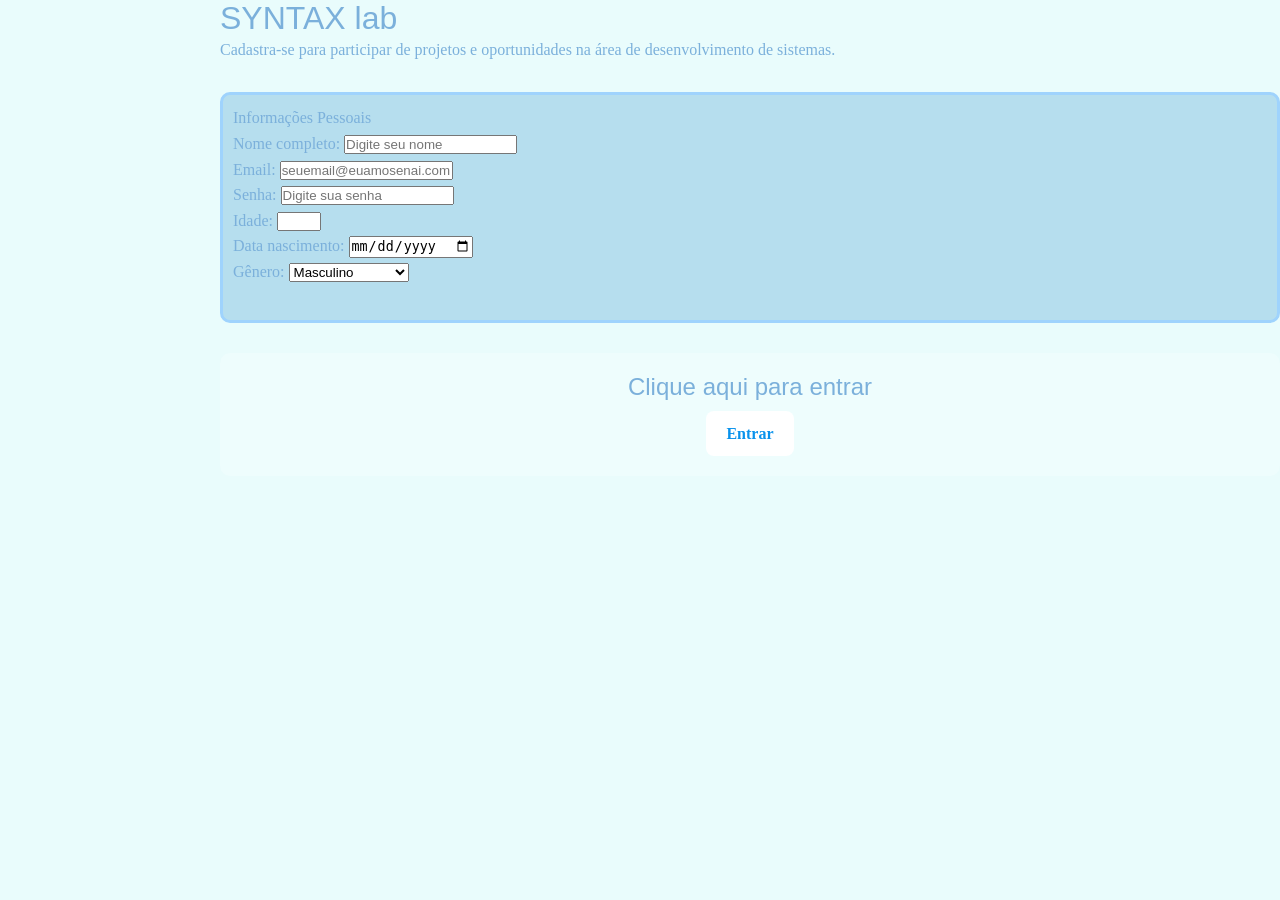
==== index.html @ 16bf8747 "Add files via upload" ====
<!DOCTYPE html>
<html lang="en">
<head>
    <meta charset="UTF-8">
    <meta name="viewport" content="width=device-width, initial-scale=1.0">
    <title>SISTEMA DE ORDEM DE SERVIÇO</title>
    <link rel="stylesheet" href="style.css">
<link rel="preconnect" href="https://fonts.googleapis.com">
<link rel="preconnect" href="https://fonts.gstatic.com" crossorigin>
<link href="https://fonts.googleapis.com/css2?family=Oswald:wght@200..700&display=swap" rel="stylesheet">

</head>
<body>
    <!DOCTYPE html>
<html lang="pt-br">
<head>
    <meta charset="UTF-8">
    <meta name="viewport" content="width=device-width, initial-scale=1.0">
    <title>Cadastro de dev</title>
</head>
<body>
    <h1>SYNTAX lab</h1>
    <legend>Cadastra-se para participar de projetos e oportunidades na área de desenvolvimento de sistemas.</legend>
    
        <div class="block"div>

            <legend>Informações Pessoais</legend>
                <label for="nome">Nome completo:</label>
                <input type="text" name="Nome" id="Nome" placeholder="Digite seu nome" requirer><br>
    
                <label for="Email">Email:</label>
                <input type="text" name="Email" id="Email" placeholder="seuemail@euamosenai.com.br" required><br>
    
                <label for="Senha">Senha:</label>
                <input type="password" name="Senha" id="Senha" placeholder="Digite sua senha" required><br>
    
                <label for="Idade">Idade:</label>
                <input type="number" name="Idade" id="Idade" min="18" max="99" required ><br>
            
                <label for="Data-nascimento:">Data nascimento:</label>
                <input type="date" name="Data-nascimento" id="Data-nascimento" required><br>
    
                <label for="genero">Gênero:</label>
                <select name="genero" id="genero">
                <option value="Masculino">Masculino</option>
                <option value="Feminino">Feminino</option>
                <option value="Prefiro_nao_dizer">Prefiro não dizer</option>
                </select><br><br>

        </div>

<section class="card">
<H2>Clique aqui para entrar</H2>
<a class= "entrar" href="inicio.html">Entrar</a>
</section>

</body>
</html>
    
</body>
</html>
---- style.css ----
/* ==============================================
CORES DO SITE
================================================*/
/* Vamos colocar todas as cores nas variaveis e ja vai alterar automatico  */


 /* root serve p manter uma configuração padrão. adicionar cores, tudo aquilo que vc vai reutilizar, tamanho da fonte */
:root {
    --cor-texto-escuro: #7bb0db;
    --cor-creme: #ffffff;
    --cor-fundo-pagina: #e2fbfcb9;
    --cor-terracota: #1794c5;
    --cor-terracota-escuro: #3a4ad4;
    --cor-carvao: #36454f;
    --cor-linha: rgba(36, 34, 34, 0.1);
    /* TODAS AS CORES UTILIZADAS NO SITE ESTÁ AQUI :) */
}

main {
    justify-content: space-evenly;
    display: flex;
    align-items: center; 
    gap: 20px;


}
.card1{
width: 180px;
height: 140px;
background-color: rgb(85, 74, 236);
border-radius: 10px;
padding: 20px;
text-align: center;
transition: transform 0.3s ease;

}
.card2{
width: 180px;
height: 140px;
background-color: rgb(88, 236, 74);
border-radius: 10px;
padding: 20px;
text-align: center;
transition: transform 0.3s ease;

}
.card3{
width: 180px;
height: 140px;
background-color: rgb(245, 214, 79);
border-radius: 10px;
padding: 20px;
text-align: center;
transition: transform 0.3s ease;

}
.card4{
width: 180px;
height: 140px;
background-color: rgb(236, 74, 74);
border-radius: 10px;
padding: 20px;
text-align: center;
transition: transform 0.3s ease;

}

.card:hover {
    transform: scale(1.05);
    box-shadow: 0 4px 8px rgba(141, 48, 48, 0.2);
}

.card h2 {
    margin bottom: 10px;
}

.card a {
    display: inline-block;
    margin-top: 10px;
    padding: 10px 20px;
    background-color: #f1e6e6;
    text-decoration: none;
    border-radius: 8px;
    transition: background-color 0.3s ease, color 0.3s ease;
    font-weight: bold;

}
/*===================================
 RESET BÁSICO 
 ====================================*/
 /* QUANDO QUISER APLICAR ALGO PRA TUDO NO SITE USA O ASTERISCO  */
 * {
    margin: 0;
    padding: 0;
    box-sizing: border-box;
 }

 html {
    scroll-behavior: smooth; 
    /* quando clicamos em um link da página, tipo #pecas, a pagina rola suavemente até lá em vez de "pular e ficar uma linha grande" */
 }

 body {
    font-family: 'Work Sans', 'poppins';
    color: var(--cor-texto-escuro);
    background-color: var(--cor-fundo-pagina);
    line-height: 1.6;
    margin-left: 220px;
 }

a {
    
    color: inherit; 
    /* faz com que o link herde a cor do texto ao redor, em vez do azul padrão navegador  */
    text-decoration: none;

}

/* ===============================
BOTÕES
==================================*/


.botao {
    display: inline-flex;
/* vira um flexbox, mas continua "na linha" do yexyo, não ocupa a linha inteira */
    padding: 0.5rem 1rem;
    align-items: center;
    justify-content: center;
    padding: 14px;
    border-radius: 4px;
    font-weight: 500;
    font-size: 15px;
    transition: transform 0.2s ease, background-color 0.2s ease;
    /* Deixa a mudança de cor e subir no hover suave, em vez de instantânea */

}

.botao-preenchido {
    background-color: var(--cor-terracota);
    color: var(--cor-creme);
}


.botao-preenchido:hover {
    background-color: var(--cor-terracota-escuro);
    transform: translateY(-2px);
    /* faz o botão "subir" quando passa o mouse por cima */
}
.botao-contorno {
    border: 1.5px solid var(--cor-terracota);
    color: var(--cor-terracota);
}
.botao-claro {
    background: var(--cor-fundo-pagina);
    color: var(--cor-terracota);
}

/* ===============================
MENU DO TOPO
================================== */

.topo {
    background-color: #1794c5;
    position: fixed;
    top: 0;
    left: 0;
    width: 220px;
    height: 100vh;
    background-color: #083966;
    border-right: 1px solid #ccc;

    display: flex;
    flex-direction: column;
}

.topo nav {
    display: flex;
    flex-direction: column;
}

.topo-conteudo {
    display: flex;
    align-items: center ;
    justify-content: space-between;
    max-width: 1180px;
    margin: 0 auto;
    padding: 20px 40px;

}

.marca {
    font-family: "Fraunces", serif;
    font-size: 20px;
    font-weight: 600;

}

.menu {
    display: flex;
    gap: 36px;

}

/* BOTÃO DE AGENDAR VISITA */
.botao-menu {
    font-size: 14px;
    font-weight: 500;
    color: var(--cor-fundo-pagina);
    background: var(--cor-texto-escuro);
    padding: 10px 20px;
    border-radius: 3px;

}
/* BLOCK */
.block {
    display: block;
    margin-bottom: 90%;
    background-color: rgb(182, 222, 238);
    border: 3px solid rgb(159, 211, 253);
    padding: 10px;
    margin: 30px 0;
    size: 100%;
    border-radius: 10px;
}
table {
    width: 100%;
    border-collapse: collapse;
    background-color: rgb(255, 255, 255);
    border-radius: 10px;
}

th {
    text-align: left;
    padding: 12px;
    background-color: #b7cbdf;
    font-size: 14px;
}

td {
    padding: 12px;
    border-bottom: 1px solid #f1f1f1;
    font-size: 14px;
}

.andamento,
.concluida,
.pendente {
    padding: 5px 10px;
    border-radius: 8px;
    font-size: 12px;
}

.andamento {
    background-color: #fff0c2;
    color: #d99000;
}

.concluida {
    background-color: #d5f5e3;
    color: #168653;
}

.pendente {
    background-color: #d8dce4;
    color: #475569;
}

.container {
    justify-content: flex-end;
    align-items: end;
    display: flex;
}

 h1,h2,h3 {
    font-family: 'Work Sans', sans-serif;
    font-weight: 500;
    line-height: 1.15;
    
 }
p {
    color: var(--cor-terracota);
    max-width: 46ch;     
    /* Largura máxima do parágrafo */
}


/* ============================
MENU DO TOPO
=============================== */

.hero {
    display: flex;
    align-items: center;
    justify-content: space-between;
    flex-wrap: wrap;
/* se a tela for pequena, os itens quebram a linha de baixo em vez de espremer  */
    gap: 60px;
    max-width: 1180px;
    margin: 0 auto;
    padding: 90px 40px 110px;
    }

    .hero texto {
    flex: 1 1 480px;
        /* 1= pode crescer para ocupar espaço extra */
        /* 1= pode encolher se faltar espaço */
        /* 480px = tamanho "ideal de partida antes de crescer ou encolher" */
    }

    .hero-texto h1 {
    font-size: 44px;
    margin-bottom: 22px;

    }

    .hero p {
    font-size: 18px;
    margin-bottom: 34px;

    }

    .hero-botoes {
        display: flex;
        gap: 16px;
        flex-wrap: wrap;

    }

    .hero-imagem {
    flex: 1 1 340px;
    display: flex;
    justify-content: center;
    align-items: center;

    }
    .card{
background-color: rgba(255, 255, 255, 0.2);
border-radius: 10px;
padding: 20px;
text-align: center;


}

.entrar:hover {
    transform: scale(1.05);
    box-shadow: 0 4px 8px rgba(0, 0, 0, 0.2);
}

.card h2 {
    margin bottom: 10px;
}

.card a {
    display: inline-block;
    margin-top: 10px;
    padding: 10px 20px;
    background-color: #fff;
    color: #0992ec;
    text-decoration: none;
    border-radius: 8px;
    transition: background-color 0.3s ease, color 0.3s ease;
    font-weight: bold;

}


/* 
    .desenho-torno {
    width: 100px;

    } */
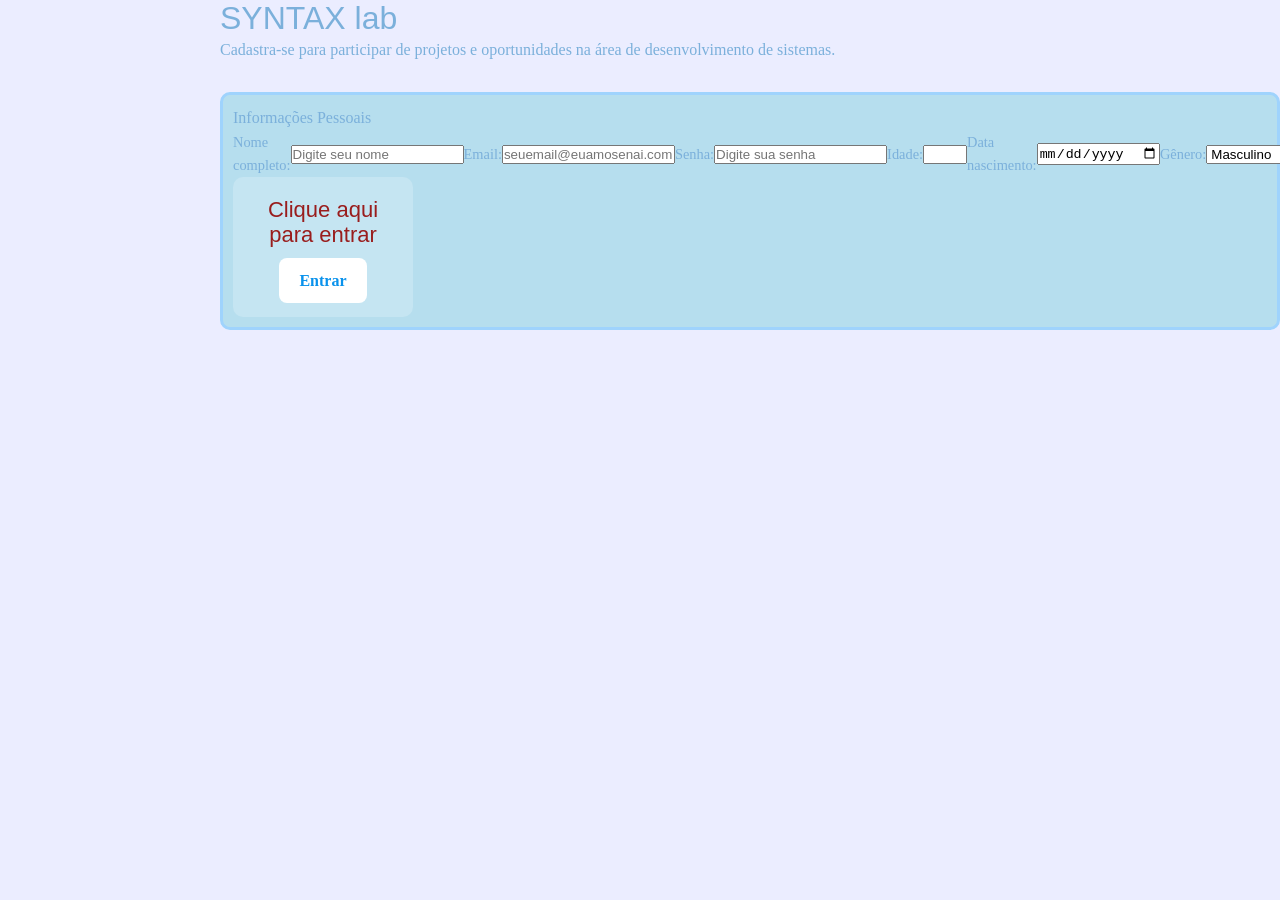
==== commit 9105ed51: "WEB OS" ====
--- a/index.html
+++ b/index.html
@@ -1,5 +1,5 @@
 <!DOCTYPE html>
-<html lang="en">
+<html lang="pt-br">
 <head>
     <meta charset="UTF-8">
     <meta name="viewport" content="width=device-width, initial-scale=1.0">
@@ -9,25 +9,19 @@
 <link rel="preconnect" href="https://fonts.gstatic.com" crossorigin>
 <link href="https://fonts.googleapis.com/css2?family=Oswald:wght@200..700&display=swap" rel="stylesheet">
 
-</head>
-<body>
-    <!DOCTYPE html>
-<html lang="pt-br">
-<head>
-    <meta charset="UTF-8">
-    <meta name="viewport" content="width=device-width, initial-scale=1.0">
-    <title>Cadastro de dev</title>
-</head>
+
 <body>
     <h1>SYNTAX lab</h1>
     <legend>Cadastra-se para participar de projetos e oportunidades na área de desenvolvimento de sistemas.</legend>
     
-        <div class="block"div>
+        <div class="block">
 
             <legend>Informações Pessoais</legend>
+            <form action="inicio.html" method="get">
+                <div class="input-login">
                 <label for="nome">Nome completo:</label>
                 <input type="text" name="Nome" id="Nome" placeholder="Digite seu nome" requirer><br>
-    
+            
                 <label for="Email">Email:</label>
                 <input type="text" name="Email" id="Email" placeholder="seuemail@euamosenai.com.br" required><br>
     
@@ -45,8 +39,9 @@
                 <option value="Masculino">Masculino</option>
                 <option value="Feminino">Feminino</option>
                 <option value="Prefiro_nao_dizer">Prefiro não dizer</option>
-                </select><br><br>
-
+            </div>   
+            </select><br><br>
+                </form>
         </div>
 
 <section class="card">
--- a/style.css
+++ b/style.css
@@ -8,19 +8,45 @@
 :root {
     --cor-texto-escuro: #7bb0db;
     --cor-creme: #ffffff;
-    --cor-fundo-pagina: #e2fbfcb9;
+    --cor-fundo-pagina: #ebedff;
     --cor-terracota: #1794c5;
     --cor-terracota-escuro: #3a4ad4;
     --cor-carvao: #36454f;
     --cor-linha: rgba(36, 34, 34, 0.1);
     /* TODAS AS CORES UTILIZADAS NO SITE ESTÁ AQUI :) */
 }
-
+.input-login {
+display: flex;
+justify-content: space-between;
+width: 100PX;
+align-items: center;
+flex-wrap: nowrap;
+font-size: 0.9rem;
+font-weight: 500;
+}
+form .input-login + .input-login {
+margin-top: 1.5rem;
+
+.label-login {
+display: flex;
+justify-content: space-between;
+width: 100px;
+flex-wrap: nowrap;
+align-items: center;
+font-size: 0.9rem;
+font-weight: 500;
+}
+}
 main {
     justify-content: space-evenly;
     display: flex;
     align-items: center; 
     gap: 20px;
+}
+
+.card {
+text-align: center;
+justify-content: center;
 
 
 }
@@ -57,33 +83,47 @@
 .card4{
 width: 180px;
 height: 140px;
-background-color: rgb(236, 74, 74);
+background-color: rgb(255, 35, 35);
 border-radius: 10px;
 padding: 20px;
 text-align: center;
 transition: transform 0.3s ease;
 
 }
-
-.card:hover {
-    transform: scale(1.05);
-    box-shadow: 0 4px 8px rgba(141, 48, 48, 0.2);
+.cards {
+    
+    display: flex;
+    flex-direction: row;
+    gap: 20px;
+    width: 100%;
+}
+
+.card {
+    width: 180px;
+    height: 140px;
+    background-color: #000000;
+    border-radius: 10px;
+    box-sizing: border-box;
+    padding: 20px;
+    text-align: center;
+    flex-shrink: 0;
 }
 
 .card h2 {
-    margin bottom: 10px;
-}
-
-.card a {
-    display: inline-block;
-    margin-top: 10px;
-    padding: 10px 20px;
-    background-color: #f1e6e6;
-    text-decoration: none;
-    border-radius: 8px;
-    transition: background-color 0.3s ease, color 0.3s ease;
-    font-weight: bold;
-
+    margin: 0;
+    color: rgb(153, 29, 29);
+    font-size: 22px;
+}
+
+.card p {
+    margin: 5px 0 20px;
+    color: rgb(14, 2, 2);
+    font-size: 18px;
+}
+
+.card span {
+    color: rgb(10, 9, 85);
+    font-size: 15px;
 }
 /*===================================
  RESET BÁSICO 
